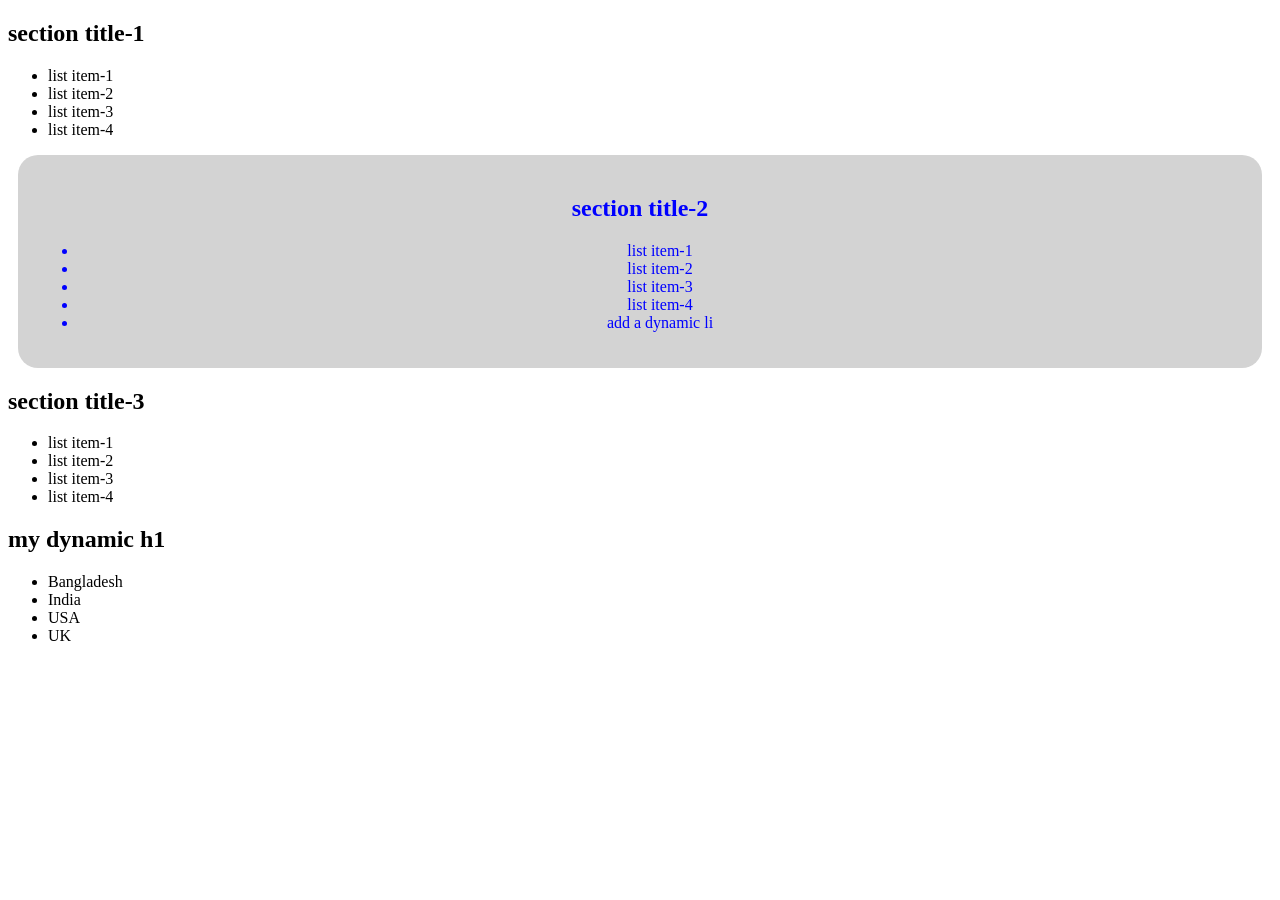
==== summary.html @ 99e73b4f "addad a section by js" ====
<!DOCTYPE html>
<html lang="en">
<head>
    <meta charset="UTF-8">
    <meta name="viewport" content="width=device-width, initial-scale=1.0">
    <title>summary </title>
</head>
<body>
    <main id="main-container">
        <section>
            <h1 class="section-title">section title-1</h1>
            <ul>
                <li>list item-1</li>
                <li>list item-2</li>
                <li>list item-3</li>
                <li>list item-4</li>
            </ul>
        </section>
        <section id="second-section">
            <h1 class="section-title">section title-2</h1>
            <ul id="second-list">
                <li>list item-1</li>
                <li>list item-2</li>
                <li>list item-3</li>
                <li>list item-4</li>
            </ul>
        </section>
        <section >
            <h1 class="section-title">section title-3</h1>
            <ul>
                <li>list item-1</li>
                <li>list item-2</li>
                <li>list item-3</li>
                <li>list item-4</li>
            </ul>
        </section>
    </main>
    <script src="js/first.js"></script>
    <script>console.log("hello javaScript")</script>
    <script src="js/second.js"></script>
    <script src="js/thirt.js"></script>
</body>
</html>
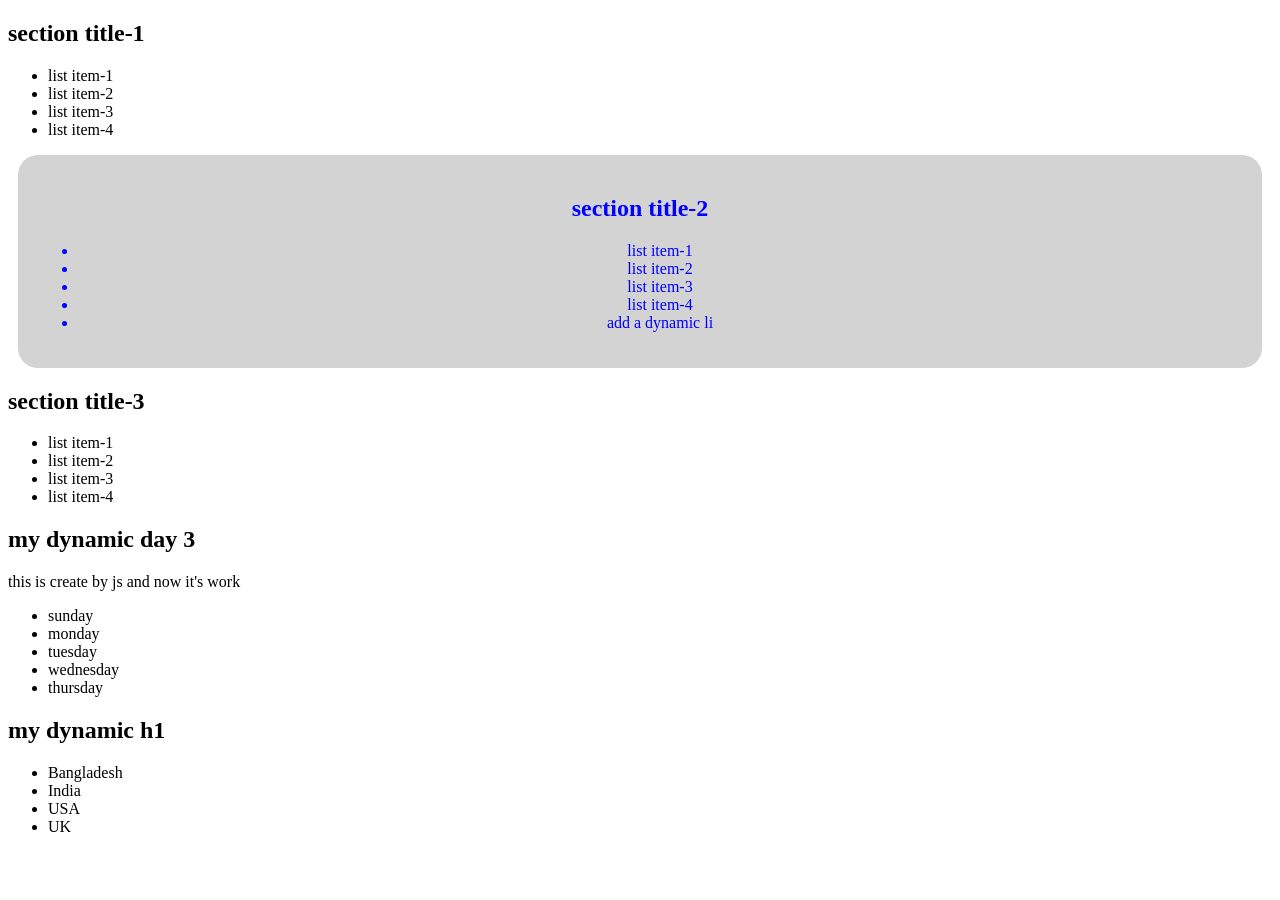
==== commit d5284683: "addad a new section in this page by the innerHTML on inner html" ====
--- a/summary.html
+++ b/summary.html
@@ -36,8 +36,7 @@
         </section>
     </main>
     <script src="js/first.js"></script>
-    <script>console.log("hello javaScript")</script>
+    <script src="js/innerHTML.js"></script>
     <script src="js/second.js"></script>
-    <script src="js/thirt.js"></script>
 </body>
 </html>
